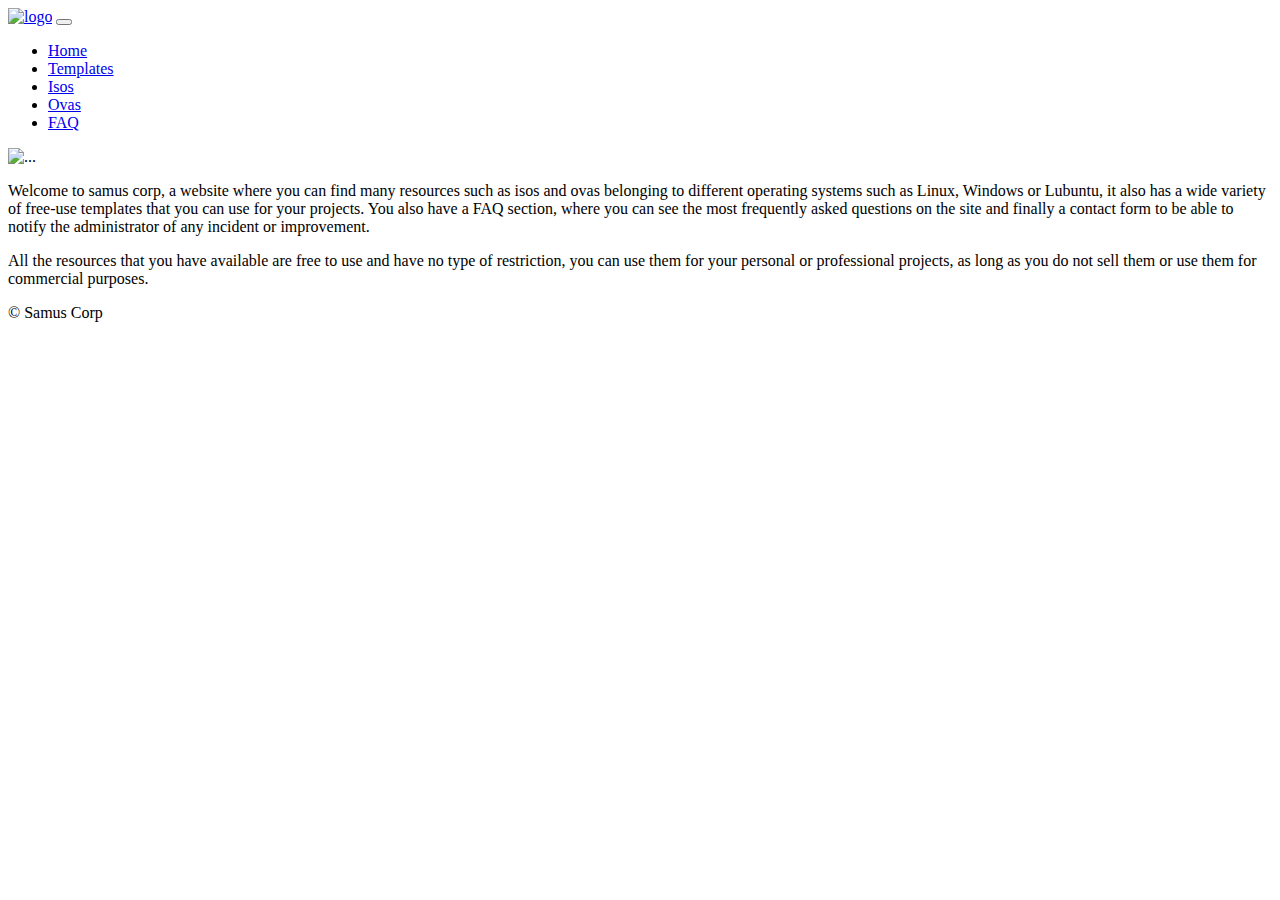
==== index.html @ 6e94a2e2 "prueba subida" ====
<!doctype html>
<html lang="en">

<head>
  <meta charset="utf-8">
  <meta name="viewport" content="width=device-width, initial-scale=1">
  <title>Samus Corp</title>
  <link rel="icon" type="image/png" href="images/logo.png" />
  <link href="https://cdn.jsdelivr.net/npm/bootstrap@5.3.0-alpha1/dist/css/bootstrap.min.css" rel="stylesheet"
    integrity="sha384-GLhlTQ8iRABdZLl6O3oVMWSktQOp6b7In1Zl3/Jr59b6EGGoI1aFkw7cmDA6j6gD" crossorigin="anonymous">
  <link rel="stylesheet" href="css/styles.css">
</head>

<body>

  <nav class="navbar navbar-expand-lg navbar-dark bg-dark">
    <div class="container-fluid">
      <a href="index.html"><img src="images/logo.png" alt="logo" width="150" height="144"
          class="d-inline-block align-text-top"></a>
      <button class="navbar-toggler" type="button" data-bs-toggle="collapse" data-bs-target="#navbarSupportedContent"
        aria-controls="navbarSupportedContent" aria-expanded="false" aria-label="Toggle navigation">
        <span class="navbar-toggler-icon"></span>
      </button>
      <div class="collapse navbar-collapse" id="navbarSupportedContent">
        <ul class="navbar-nav me-auto mb-2 mb-lg-0">
          <li class="nav-item">
            <a class="nav-link active" aria-current="page" href="index.html">Home</a>
          </li>
          <li class="nav-item">
            <a class="nav-link" href="templates.html">Templates</a>
          </li>
          <li class="nav-item">
            <a class="nav-link" href="isos.html">Isos</a>
          </li>
          <li class="nav-item">
            <a class="nav-link" href="ovas.html">Ovas</a>
          </li>
          <li class="nav-item">
            <a class="nav-link" href="questions.html">FAQ</a>
          </li>
        </ul>
      </div>
    </div>
  </nav>

  <div class="container">
    <div class="row">
      <div class="col-12 text-center">
        <img src="images/logo2.png" class="img-fluid mt-4" alt="...">
        <p class=" mt-4">Welcome to samus corp, a website where you can find many resources such as isos and ovas belonging to different
          operating systems such as Linux, Windows or Lubuntu, it also has a wide variety of free-use templates that you can use for your projects.
          You also have a FAQ section, where you can see the most frequently asked questions on the site and finally a contact form to be able to
          notify the administrator of any incident or improvement.</p>
        <p>
          All the resources that you have available are free to use and have no type of restriction,
          you can use them for your personal or professional projects, as long as you do not sell them or use them for commercial purposes.
        </p>
      </div>
    </div>
  </div>

  <footer class="bg-dark text-center text-white p-4 mt-4">
    <!-- Copyright -->
    ©
    <a class="text-reset fw-bold">Samus Corp</a>
    <!-- Copyright -->
  </footer>

  <script src="https://cdn.jsdelivr.net/npm/bootstrap@5.3.0-alpha1/dist/js/bootstrap.bundle.min.js"
    integrity="sha384-w76AqPfDkMBDXo30jS1Sgez6pr3x5MlQ1ZAGC+nuZB+EYdgRZgiwxhTBTkF7CXvN"
    crossorigin="anonymous"></script>
</body>

</html>
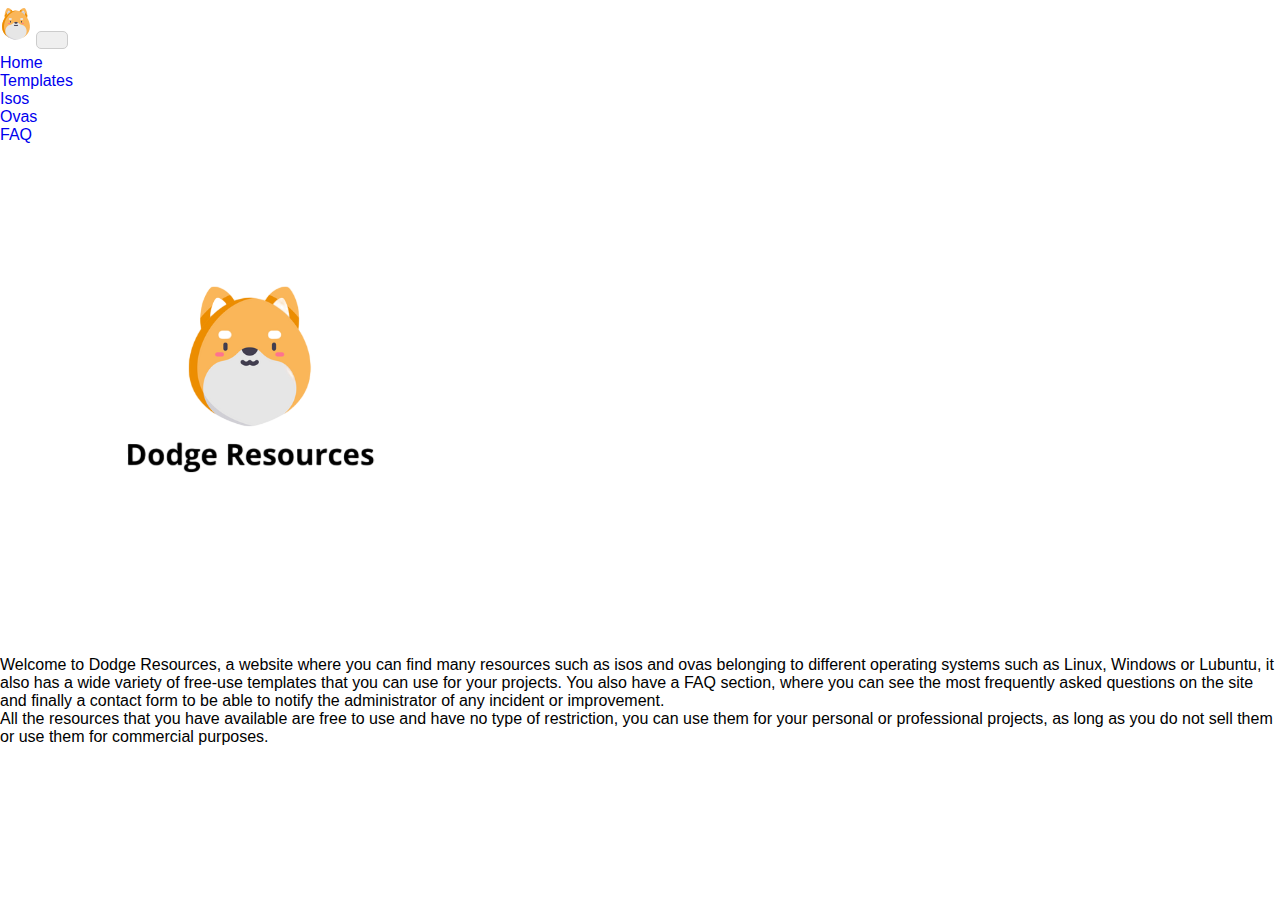
==== commit c6017c83: "update files" ====
--- a/index.html
+++ b/index.html
@@ -4,8 +4,8 @@
 <head>
   <meta charset="utf-8">
   <meta name="viewport" content="width=device-width, initial-scale=1">
-  <title>Samus Corp</title>
-  <link rel="icon" type="image/png" href="images/logo.png" />
+  <title>Dodge Resources</title>
+  <link rel="icon" type="image/png" href="images/favicon.png" />
   <link href="https://cdn.jsdelivr.net/npm/bootstrap@5.3.0-alpha1/dist/css/bootstrap.min.css" rel="stylesheet"
     integrity="sha384-GLhlTQ8iRABdZLl6O3oVMWSktQOp6b7In1Zl3/Jr59b6EGGoI1aFkw7cmDA6j6gD" crossorigin="anonymous">
   <link rel="stylesheet" href="css/styles.css">
@@ -15,8 +15,9 @@
 
   <nav class="navbar navbar-expand-lg navbar-dark bg-dark">
     <div class="container-fluid">
-      <a href="index.html"><img src="images/logo.png" alt="logo" width="150" height="144"
-          class="d-inline-block align-text-top"></a>
+      <a href="index.html">
+        <img src="images/favicon.png" alt="logo" class="d-inline-block align-text-top">
+      </a>
       <button class="navbar-toggler" type="button" data-bs-toggle="collapse" data-bs-target="#navbarSupportedContent"
         aria-controls="navbarSupportedContent" aria-expanded="false" aria-label="Toggle navigation">
         <span class="navbar-toggler-icon"></span>
@@ -42,12 +43,13 @@
       </div>
     </div>
   </nav>
+  
 
   <div class="container">
     <div class="row">
       <div class="col-12 text-center">
-        <img src="images/logo2.png" class="img-fluid mt-4" alt="...">
-        <p class=" mt-4">Welcome to samus corp, a website where you can find many resources such as isos and ovas belonging to different
+        <img src="images/logo2.png" class="img-fluid mt-2" alt="...">
+        <p class=" mt-2">Welcome to Dodge Resources, a website where you can find many resources such as isos and ovas belonging to different
           operating systems such as Linux, Windows or Lubuntu, it also has a wide variety of free-use templates that you can use for your projects.
           You also have a FAQ section, where you can see the most frequently asked questions on the site and finally a contact form to be able to
           notify the administrator of any incident or improvement.</p>
@@ -58,17 +60,8 @@
       </div>
     </div>
   </div>
-
-  <footer class="bg-dark text-center text-white p-4 mt-4">
-    <!-- Copyright -->
-    ©
-    <a class="text-reset fw-bold">Samus Corp</a>
-    <!-- Copyright -->
-  </footer>
-
   <script src="https://cdn.jsdelivr.net/npm/bootstrap@5.3.0-alpha1/dist/js/bootstrap.bundle.min.js"
     integrity="sha384-w76AqPfDkMBDXo30jS1Sgez6pr3x5MlQ1ZAGC+nuZB+EYdgRZgiwxhTBTkF7CXvN"
     crossorigin="anonymous"></script>
 </body>
-
 </html>
--- a/css/styles.css
+++ b/css/styles.css
@@ -0,0 +1,243 @@
+/*body*/
+body {
+    color: #000;
+    overflow-x: hidden;
+    height: 100%;
+  
+    background-repeat: no-repeat;
+    background-size: 100% 100%
+}
+/*questions*/
+.card {
+    padding: 30px 40px;
+    margin-top: 60px;
+    margin-bottom: 60px;
+    border: none !important;
+    box-shadow: 0 6px 12px 0 rgba(0, 0, 0, 0.2)
+}
+
+.blue-text {
+    color: #00BCD4
+}
+
+.form-control-label {
+    margin-bottom: 0
+}
+
+input,
+textarea,
+button {
+    padding: 8px 15px;
+    border-radius: 5px !important;
+    margin: 5px 0px;
+    box-sizing: border-box;
+    border: 1px solid #ccc;
+    font-size: 18px !important;
+    font-weight: 300
+}
+
+input:focus,
+textarea:focus {
+    -moz-box-shadow: none !important;
+    -webkit-box-shadow: none !important;
+    box-shadow: none !important;
+    border: 1px solid #00BCD4;
+    outline-width: 0;
+    font-weight: 400
+}
+
+.btn-block {
+    text-transform: uppercase;
+    font-size: 15px !important;
+    font-weight: 400;
+    height: 43px;
+    cursor: pointer
+}
+
+.btn-block:hover {
+    color: #fff !important
+}
+
+button:focus {
+    -moz-box-shadow: none !important;
+    -webkit-box-shadow: none !important;
+    box-shadow: none !important;
+    outline-width: 0
+}
+
+/*questions title*/
+  .font-weight-normal {
+    text-align: center;
+  }
+
+.textIndex {
+    margin-left: 130px;
+    margin-right: 130px;
+    text-align: center;
+   
+}
+
+.footerContact{
+    margin-top: 190px;
+
+}
+
+
+
+*{
+   font-family: 'Montserrat', sans-serif;
+   margin:0; padding:0;
+   box-sizing: border-box;
+   outline: none; border:none;
+   text-decoration: none;
+
+   transition: all .2s linear;
+}
+
+
+
+.container2{
+  max-width: 1200px;
+  margin: 0 auto;
+  text-align: center;
+  padding:25px 20px;
+}
+
+.container2 .heading{
+  font-size: 40px;
+  margin-bottom: 20px;
+  color:#334;
+}
+
+.container2 .box-container{
+  display: grid;
+  grid-template-columns: repeat(auto-fit, minmax(350px, 1fr));
+  gap:20px;
+}
+
+.container2 .box-container .box{
+  background-color: #fff;
+  padding:20px;
+  border-radius: 5px;
+  box-shadow: 0 5px 10px rgba(0,0,0,.2);
+  display: none;
+}
+
+.container2 .box-container .box:nth-child(1),
+.container2 .box-container .box:nth-child(2),
+.container2 .box-container .box:nth-child(3){
+  display: inline-block;
+}
+
+.container2 .box-container .box .image{
+  margin-bottom: 20px;
+  overflow: hidden;
+  height: 250px;
+  border-radius: 5px;
+}
+
+.container2 .box-container .box .image img{
+  height: 100%;
+  width: 100%;
+  object-fit: cover;
+}
+
+.container2 .box-container .box:hover .image img{
+  transform: scale(1.1);
+}
+
+.container2 .box-container .box .content h3{
+  font-size: 20px;
+  color:#334;
+}
+
+.container2 .box-container .box .content p{
+  font-size: 15px;
+  color:#777;
+  line-height: 2;
+  padding:15px 0;
+}
+
+.container2 .box-container .box .content .btn{
+  display: inline-block;
+  padding:10px 30px;
+  border:1px solid #334;
+  color:#334;
+  font-size: 16px;
+}
+
+.container2 .box-container .box .content .btn:hover{
+  background-color: crimson;
+  border-color: crimson;
+  color:#fff;
+}
+
+.container2 .box-container .box .content .icons{
+  display: flex;
+  align-items: center;
+  justify-content: space-between;
+  margin-top: 20px;
+  padding-top: 15px;
+  border-top:1px solid #334;
+}
+
+.container2 .box-container .box .content .icons span{
+  font-size: 14px;
+  color:#777;
+}
+
+.container2 .box-container .box .content .icons span i{
+  color:crimson;
+  padding-right: 5px;
+}
+
+#load-more{
+  margin-top: 20px;
+  display: inline-block;
+  padding:13px 30px;
+  border:1px solid #334;
+  color:#334;
+  font-size: 16px;
+  background-color: #fff;
+  cursor: pointer;
+}
+
+#load-more:hover{
+  background-color: crimson;
+  border-color: crimson;
+  color:#fff;
+}
+
+@media (max-width:450px){
+
+  .container2 .heading{
+    font-size: 25px;
+  }
+
+  .container2 .box-container{
+    grid-template-columns: 1fr;
+  }
+
+  .container2 .box-container .box .image{
+    height: 200px;
+  }
+
+  .container2 .box-container .box .content p{
+    font-size: 12px;
+  }
+
+  .container2 .box-container .box .content .icons span{
+    font-size: 12px;
+  }
+}
+
+
+.navbar {
+  padding-top: 0.5rem;
+  padding-bottom: 0.5rem;
+}
+
+.navbar-brand img {
+  height: 50px;
+  width: auto;
+}
